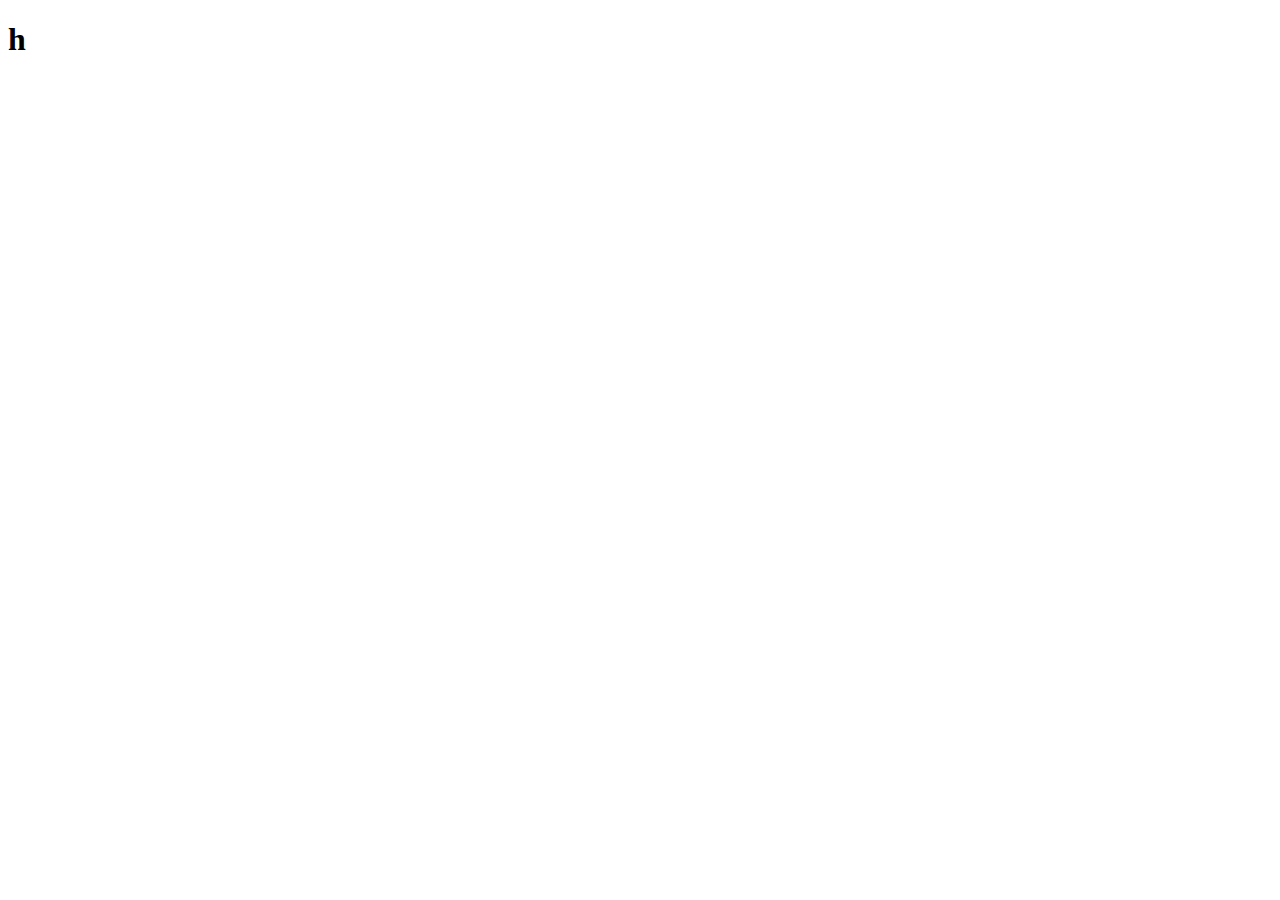
==== FrontEnd/index2.html @ 8bc01a9c "feat: :rocket: ya muestra imagen en el front" ====
<!DOCTYPE html>
<html lang="en">
<head>
    <meta charset="UTF-8">
    <meta name="viewport" content="width=device-width, initial-scale=1.0">
    <title>Document</title>
</head>
<body>
    <h1>h</h1>
    <div id="imageContainer"></div>
</body>
<script src="js.js"></script>
</html>
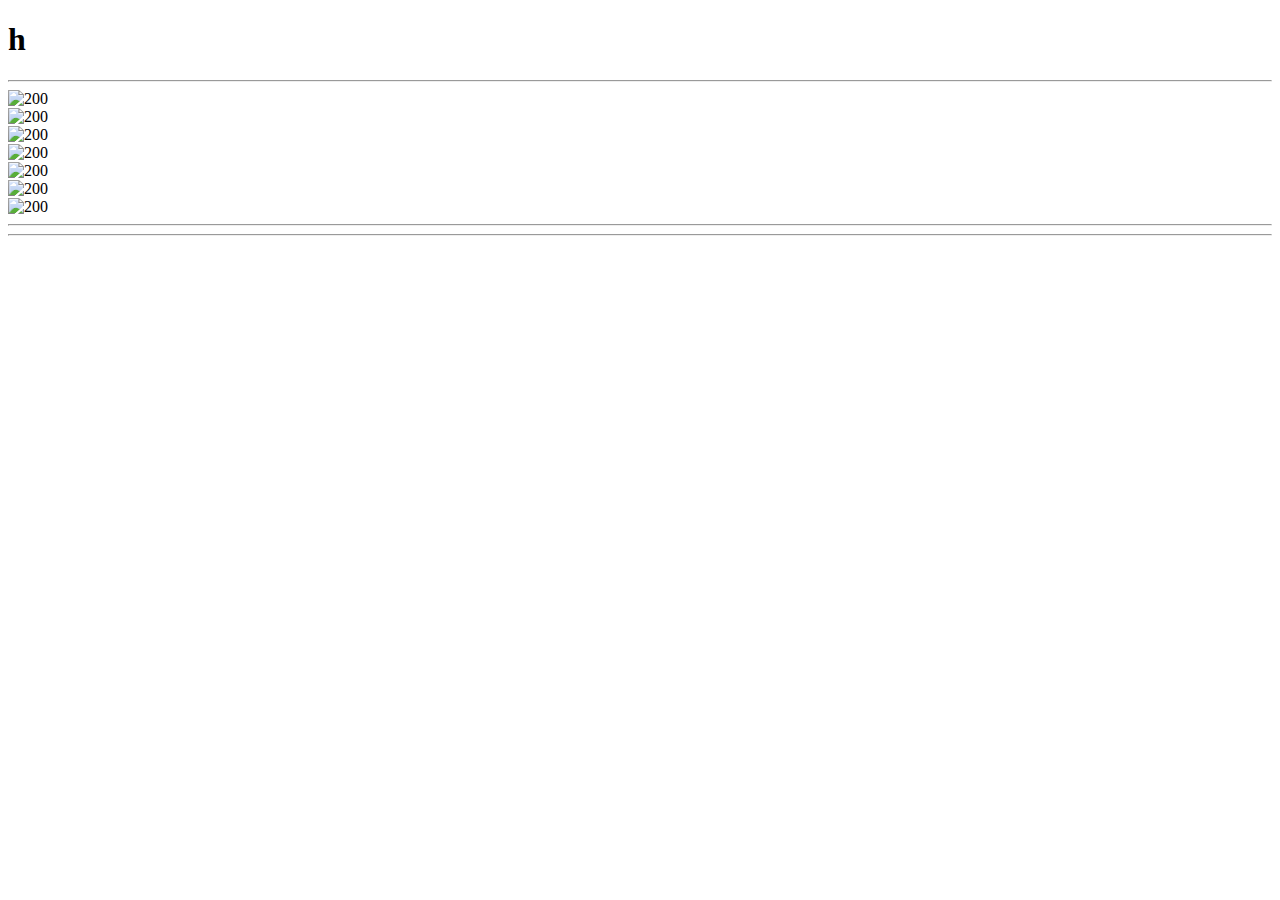
==== commit 74d3683a: "feat: :sparkles: esta funcionando todo per" ====
--- a/FrontEnd/index2.html
+++ b/FrontEnd/index2.html
@@ -3,11 +3,45 @@
 <head>
     <meta charset="UTF-8">
     <meta name="viewport" content="width=device-width, initial-scale=1.0">
+    <link href="https://cdn.jsdelivr.net/npm/bootstrap@5.3.2/dist/css/bootstrap.min.css" rel="stylesheet"
+        integrity="sha384-T3c6CoIi6uLrA9TneNEoa7RxnatzjcDSCmG1MXxSR1GAsXEV/Dwwykc2MPK8M2HN" crossorigin="anonymous">
     <title>Document</title>
 </head>
 <body>
     <h1>h</h1>
-    <div id="imageContainer"></div>
+    <div class="container">
+
+    </div>
+    <hr>
+    <div class="container-fluid" id="">
+        <div class="row" id="imagenes">
+            <div class="col-xxl-2 col-xl-4 col-lg-4 col-md-4 col-md-6 col-sm-6 col-xs-6">
+                <img src="https://upload.wikimedia.org/wikipedia/commons/7/72/Gato_beb%C3%A9.jpg" class="img-thumbnail" width="800" alt="200">
+            </div>
+            <div class="col-xxl-2 col-xl-4 col-lg-4 col-md-4 col-md-6 col-sm-6 col-xs-6">
+                <img src="https://upload.wikimedia.org/wikipedia/commons/7/72/Gato_beb%C3%A9.jpg" class="img-thumbnail" width="800" alt="200">
+            </div>
+            <div class="col-xxl-2 col-xl-4 col-lg-4 col-md-4 col-md-6 col-sm-6 col-xs-6">
+                <img src="https://upload.wikimedia.org/wikipedia/commons/7/72/Gato_beb%C3%A9.jpg" class="img-thumbnail" width="800" alt="200">
+            </div>
+            <div class="col-xxl-2 col-xl-4 col-lg-4 col-md-4 col-md-6 col-sm-6 col-xs-6">
+                <img src="https://upload.wikimedia.org/wikipedia/commons/7/72/Gato_beb%C3%A9.jpg" class="img-thumbnail" width="800" alt="200">
+            </div>
+            <div class="col-xxl-2 col-xl-4 col-lg-4 col-md-4 col-md-6 col-sm-6 col-xs-6">
+                <img src="https://upload.wikimedia.org/wikipedia/commons/7/72/Gato_beb%C3%A9.jpg" class="img-thumbnail" width="800" alt="200">
+            </div>
+            <div class="col-xxl-2 col-xl-4 col-lg-4 col-md-4 col-md-6 col-sm-6 col-xs-6">
+                <img src="https://upload.wikimedia.org/wikipedia/commons/7/72/Gato_beb%C3%A9.jpg" class="img-thumbnail" width="800" alt="200">
+            </div>
+            <div class="col-xxl-2 col-xl-4 col-lg-4 col-md-4 col-md-6 col-sm-6 col-xs-6">
+                <img src="https://upload.wikimedia.org/wikipedia/commons/7/72/Gato_beb%C3%A9.jpg" class="img-thumbnail" width="800" alt="200">
+            </div>
+            <hr>
+        </div>
+    </div>
+
+    <hr>
+    
 </body>
 <script src="js.js"></script>
 </html>